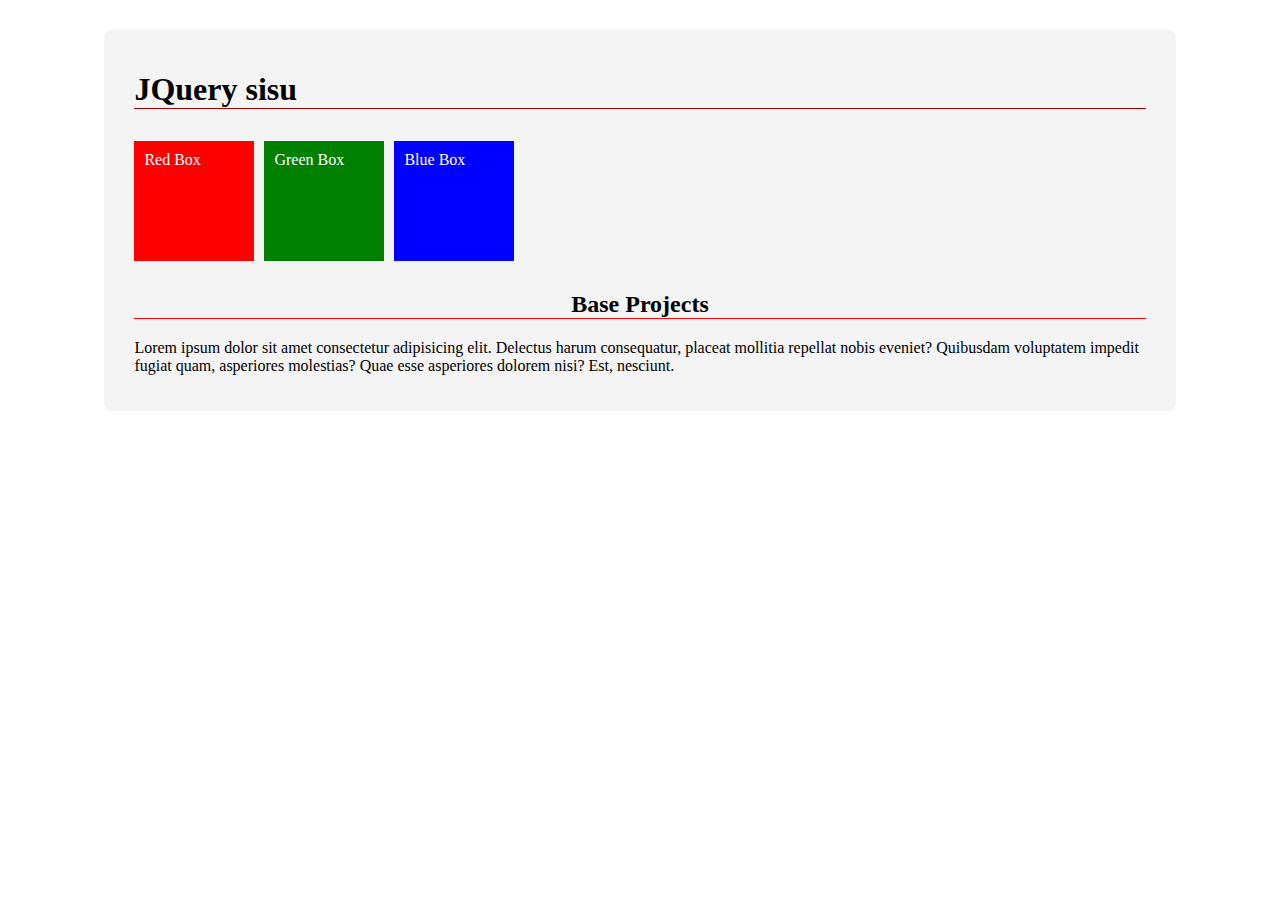
==== ajax/index.html @ 98c5c0fc "ajax" ====
<!DOCTYPE html>
<html lang="en">

<head>
    <meta charset="UTF-8">
    <meta name="viewport" content="width=device-width, initial-scale=1.0">
    <meta http-equiv="X-UA-Compatible" content="ie=edge">
    <link rel="stylesheet" href="css/style.css">
    <title>JQuery</title>
</head>

<body>
    <div id="content">
        <h1>JQuery sisu</h1>
        <div class="red-box">Red Box</div>
        <div class="green-box">Green Box</div>
        <div class="blue-box">Blue Box</div>
        <div class="clear"></div>
        <h2>Base Projects</h2>
        <p>Lorem ipsum dolor sit amet consectetur adipisicing elit. Delectus harum consequatur, placeat mollitia
            repellat nobis eveniet? Quibusdam voluptatem impedit fugiat quam, asperiores molestias? Quae esse asperiores
            dolorem nisi? Est, nesciunt.</p>











    </div>


    <!--JQuery-->
    <script src="https://code.jquery.com/jquery-3.4.1.min.js"
        integrity="sha256-CSXorXvZcTkaix6Yvo6HppcZGetbYMGWSFlBw8HfCJo=" crossorigin="anonymous"></script>
    <!-- Local JS -->
    <script src="js/script.js"></script>
</body>

</html>
---- ajax/css/style.css ----
#content {
    width: 80%;
    background: #f4f4f4;
    margin: 30px auto 0 auto;
    padding: 20px 30px;
    border-radius: 8px;
    overflow: auto;
}

h1 {
    border-bottom: rgb(163, 0, 0) solid 1px;
}

h2 {
    text-align: center;
    border-bottom: red 1px solid;
}

.red-box {
    float: left;
    width: 100px;
    height: 100px;
    margin: 10px 10px 10px 0;
    padding: 10px;
    color: white;
    background-color: red;
}

.green-box {
    float: left;
    width: 100px;
    height: 100px;
    margin: 10px 10px 10px 0;
    padding: 10px;
    color: white;
    background-color: green;
}

.blue-box {
    float: left;
    width: 100px;
    height: 100px;
    margin: 10px 10px 10px 0;
    padding: 10px;
    color: white;
    background-color: blue;
}

.clear {
    clear: both;
}
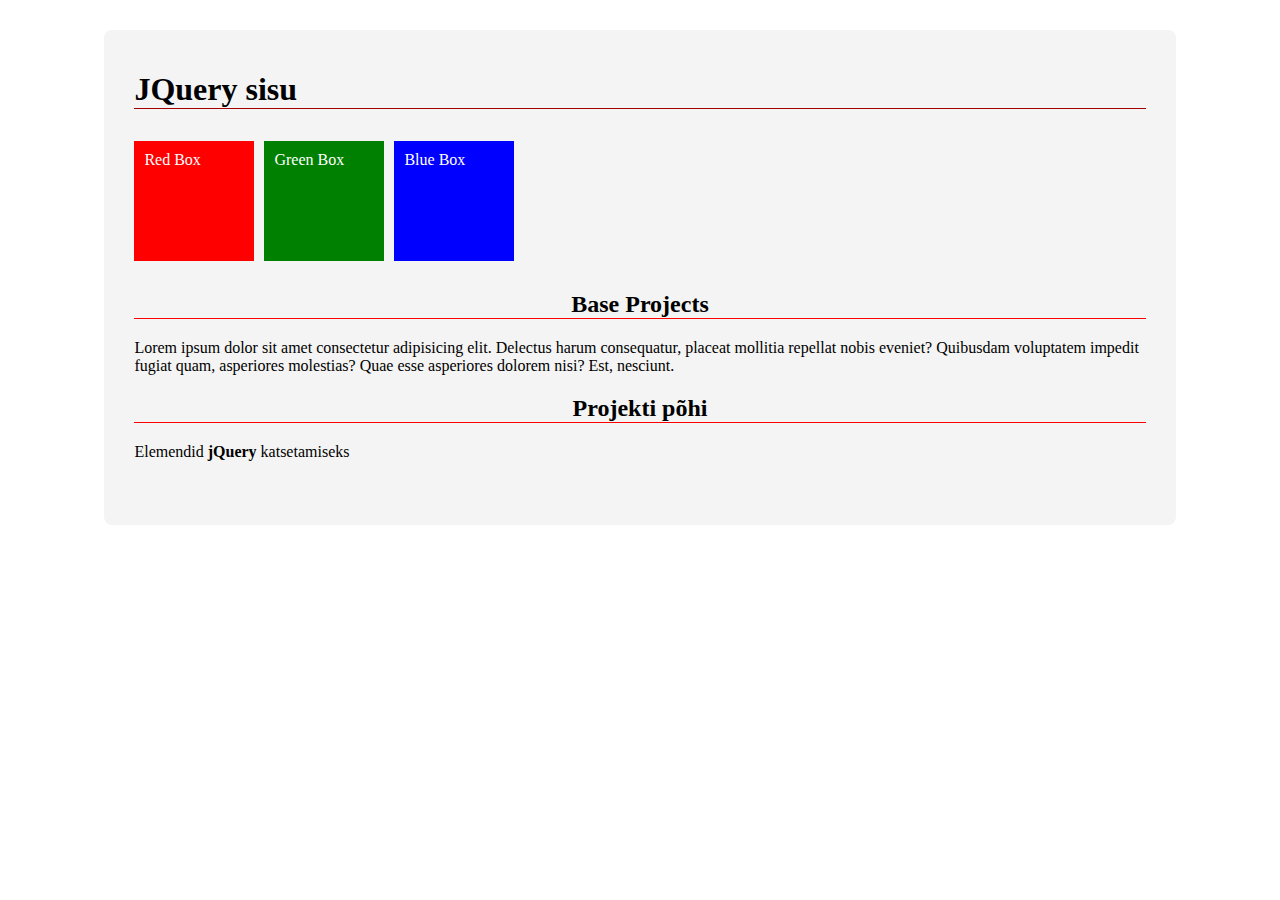
==== commit b3ec288a: "Ajaxi päring" ====
--- a/ajax/index.html
+++ b/ajax/index.html
@@ -21,10 +21,13 @@
             repellat nobis eveniet? Quibusdam voluptatem impedit fugiat quam, asperiores molestias? Quae esse asperiores
             dolorem nisi? Est, nesciunt.</p>
 
+        <h2>Projekti põhi</h2>
+        <p data-mydata="andmed">Elemendid <b>jQuery</b> katsetamiseks</p>
+        <p><a id="special-link" href="/url"></a></p>
 
-
-
-
+        <pre>
+    <code id="code"></code>
+</pre>
 
 
 
